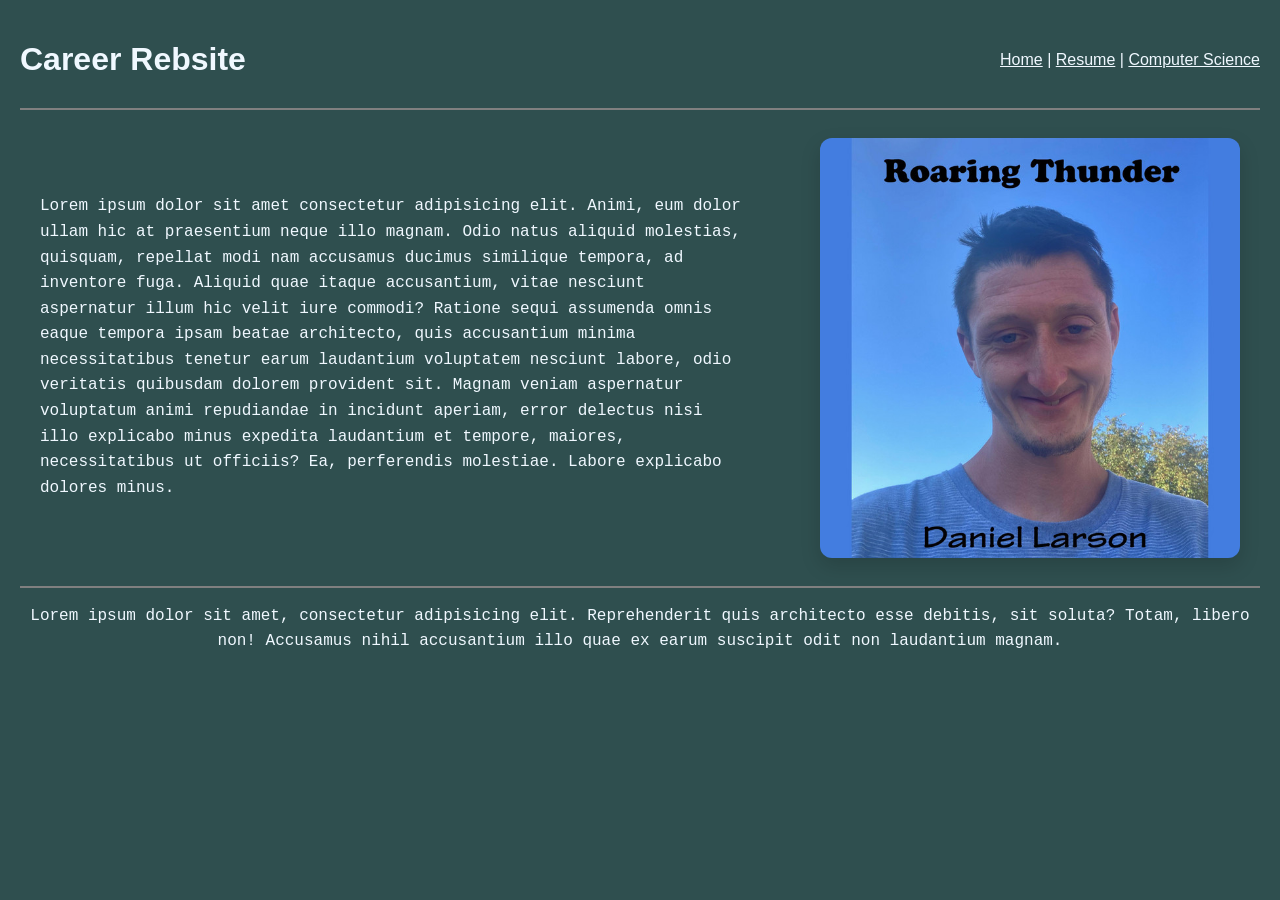
==== Education.html @ c7ecbbb8 "first commit" ====
<!DOCTYPE html>
<html>
    <head>
        <link rel="stylesheet" href="style.css">
    </head>
    <body>
        <header class="site-header">
            <h1 class="h1_1_tag">Career Rebsite</h1>
            <nav class="nav_1_tag">
                <a href="index.html" style="color: aliceblue;">Home</a> | <a href="index2.html" style="color: aliceblue;;">Resume</a> | <a href="index3.html" style="color: aliceblue;">Computer Science</a>
            </nav>
        </header>
        <hr color="gray">
        <section class="first_box">
            <div class="intro-text">
                <p class="p_1_tag">Lorem ipsum dolor sit amet consectetur adipisicing elit. Animi, eum dolor ullam hic at praesentium neque illo magnam. Odio natus aliquid molestias, quisquam, repellat modi nam accusamus ducimus similique tempora, ad inventore fuga. Aliquid quae itaque accusantium, vitae nesciunt aspernatur illum hic velit iure commodi? Ratione sequi assumenda omnis eaque tempora ipsam beatae architecto, quis accusantium minima necessitatibus tenetur earum laudantium voluptatem nesciunt labore, odio veritatis quibusdam dolorem provident sit. Magnam veniam aspernatur voluptatum animi repudiandae in incidunt aperiam, error delectus nisi illo explicabo minus expedita laudantium et tempore, maiores, necessitatibus ut officiis? Ea, perferendis molestiae. Labore explicabo dolores minus.</p>
            </div>
            <div class="first_image">
                <img src="./public/larson.jpg" alt="DANIEL LARSON">
            </div>
        </section>
        <hr color="gray">
        <p class="p_2_tag">Lorem ipsum dolor sit amet, consectetur adipisicing elit. Reprehenderit quis architecto esse debitis, sit soluta? Totam, libero non! Accusamus nihil accusantium illo quae ex earum suscipit odit non laudantium magnam.</p>
    </body>
</html>
---- style.css ----
.site-header {
	display: flex;
	align-items: center;
	justify-content: space-between;
    color: aliceblue;
}

.h1_1_tag {
    font-family: 'Franklin Gothic Medium', 'Arial Narrow', Arial, sans-serif;
}

.site-header h1 {
	margin: 5;
}

.nav_1_tag {
    font-family: 'Franklin Gothic Medium', 'Arial Narrow', Arial, sans-serif;
}

.p_1_tag {
    font-family: 'Courier New', 'Arial Narrow', Arial, sans-serif;
    margin: 0;
    line-height: 1.6;
    color: aliceblue;
}

.first_box {
    display: flex;
    align-items: center;
    gap: 30px;
    padding: 20px;
}

.intro-text {
    flex: 1 1 60%;
}

.first_image {
    flex: 1 1 40%;
    display: flex;
    justify-content: flex-end;
}

.first_image img {
    width: 100%;
    max-width: 420px;
    height: auto;
    border-radius: 12px;
    box-shadow: 0 8px 20px rgba(0, 0, 0, 0.15);
}

body {
    background-color: rgb(47, 79, 79);
    margin: 0;
    padding: 20px;
}

.p_2_tag {
    font-family: 'Courier New', 'Arial Narrow', Arial, sans-serif;
    margin: 5;
    line-height: 1.6;
    text-align: center;
    color: aliceblue;
}
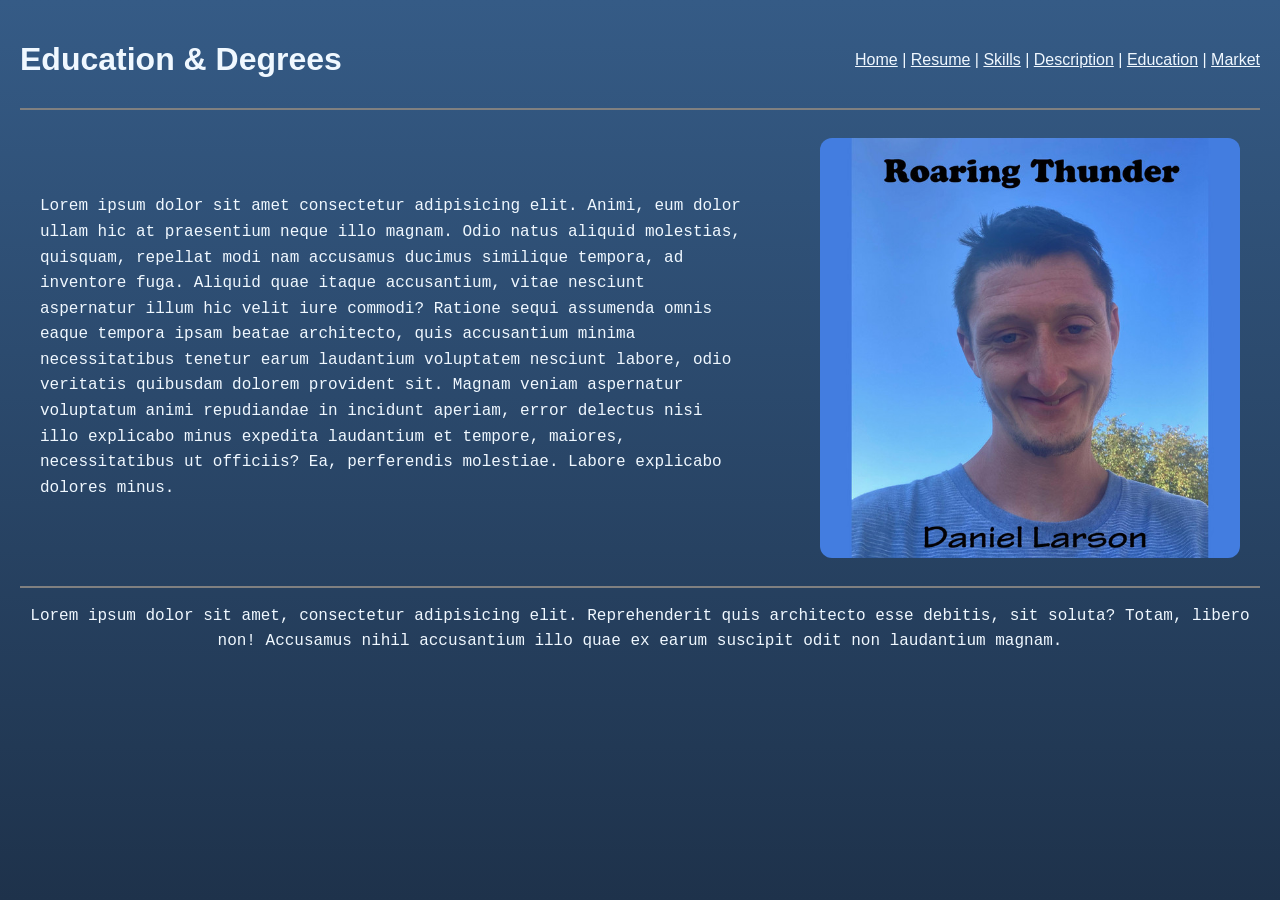
==== commit 8cef44ec: "Push_2" ====
--- a/Education.html
+++ b/Education.html
@@ -3,11 +3,11 @@
     <head>
         <link rel="stylesheet" href="style.css">
     </head>
-    <body>
+    <body class="background_5">
         <header class="site-header">
-            <h1 class="h1_1_tag">Career Rebsite</h1>
+            <h1 class="h1_1_tag">Education & Degrees</h1>
             <nav class="nav_1_tag">
-                <a href="index.html" style="color: aliceblue;">Home</a> | <a href="index2.html" style="color: aliceblue;;">Resume</a> | <a href="index3.html" style="color: aliceblue;">Computer Science</a>
+                <a href="index.html" style="color: aliceblue;">Home</a> | <a href="resume.html" style="color: aliceblue;;">Resume</a> | <a href="skills.html" style="color: aliceblue;">Skills</a> |  <a href="JobDescription.html" style="color: aliceblue;">Description</a> | <a href="education.html" style="color: aliceblue;">Education</a> | <a href="JobMarket.html" style="color: aliceblue;">Market</a>
             </nav>
         </header>
         <hr color="gray">
--- a/style.css
+++ b/style.css
@@ -46,7 +46,12 @@
     max-width: 420px;
     height: auto;
     border-radius: 12px;
-    box-shadow: 0 8px 20px rgba(0, 0, 0, 0.15);
+/*    box-shadow: 0 8px 20px rgba(0, 0, 0, 0.15); */
+    transition: transform 0.25s ease;
+}
+
+.first_image img:hover {
+    transform: scale(1.04);
 }
 
 body {
@@ -61,4 +66,94 @@
     line-height: 1.6;
     text-align: center;
     color: aliceblue;
+}
+
+.background_1 {
+    min-height: 100vh;
+    box-sizing: border-box;
+  background-image: linear-gradient(to bottom, rgb(85, 112, 143), rgb(33, 54, 85));
+}
+
+.background_2 {
+    min-height: 100vh;
+    box-sizing: border-box;
+  background-image: linear-gradient(to bottom, rgb(33, 56, 82), rgb(82, 100, 124));
+}
+
+.background_3 {
+    min-height: 100vh;
+    box-sizing: border-box;
+  background-image: linear-gradient(to bottom, rgb(24, 62, 100), rgb(19, 40, 68));
+}
+
+.background_4 {
+    min-height: 100vh;
+    box-sizing: border-box;
+  background-image: linear-gradient(to bottom, rgb(38, 48, 59), rgb(74, 114, 167));
+}
+
+.background_5 {
+    min-height: 100vh;
+    box-sizing: border-box;
+  background-image: linear-gradient(to bottom, rgb(53, 91, 134), rgb(30, 50, 75));
+}
+
+.background_6 {
+    min-height: 100vh;
+    box-sizing: border-box;
+  background-image: linear-gradient(to bottom, rgb(60, 90, 126), rgb(34, 52, 77));
+}
+
+@view-transition {
+  navigation: auto;
+}
+
+.second_image {
+    flex: 1 1 40%;
+    display: flex;
+    justify-content: center;
+    margin-top: 4%;
+    margin-bottom: 5%;
+}
+
+.second_image img {
+    width: 100%;
+    max-width: 420px;
+    height: auto;
+    border-radius: 12px;
+    box-shadow: 0 8px 20px rgba(0, 0, 0, 0.15);
+    transition: transform 0.25s ease;
+}
+
+.second_image img:hover {
+    transform: scale(1.04);
+}
+
+.third_image {
+    flex: 1 1 40%;
+    display: flex;
+    justify-content: center;
+    margin-top: 4%;
+    margin-bottom: 5%;
+}
+
+.third_image img {
+    width: 100%;
+    max-width: 420px;
+    height: auto;
+    border-radius: 12px;
+/*    box-shadow: 0 8px 20px rgba(0, 0, 0, 0.15); */
+    transition: transform 0.25s ease;
+}
+
+.third_image img:hover {
+    transform: scale(1.04);
+}
+
+.p_3_tag {
+    font-family: 'Courier New', 'Arial Narrow', Arial, sans-serif;
+    margin: 5;
+    line-height: 1.6;
+    text-align: center;
+    color: aliceblue;
 }
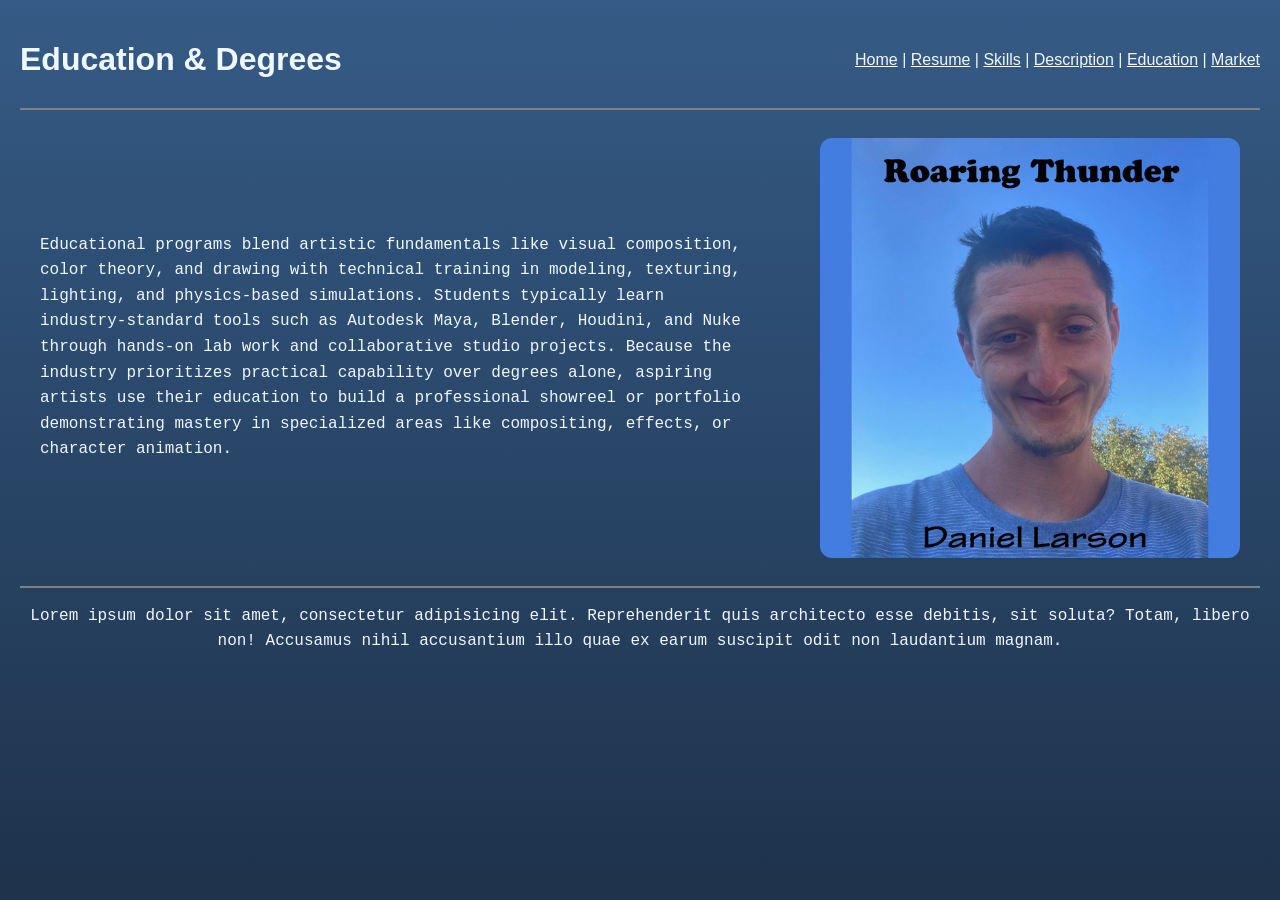
==== commit 2113e345: "Implement code changes to enhance functionality and improve performance" ====
--- a/Education.html
+++ b/Education.html
@@ -13,7 +13,7 @@
         <hr color="gray">
         <section class="first_box">
             <div class="intro-text">
-                <p class="p_1_tag">Lorem ipsum dolor sit amet consectetur adipisicing elit. Animi, eum dolor ullam hic at praesentium neque illo magnam. Odio natus aliquid molestias, quisquam, repellat modi nam accusamus ducimus similique tempora, ad inventore fuga. Aliquid quae itaque accusantium, vitae nesciunt aspernatur illum hic velit iure commodi? Ratione sequi assumenda omnis eaque tempora ipsam beatae architecto, quis accusantium minima necessitatibus tenetur earum laudantium voluptatem nesciunt labore, odio veritatis quibusdam dolorem provident sit. Magnam veniam aspernatur voluptatum animi repudiandae in incidunt aperiam, error delectus nisi illo explicabo minus expedita laudantium et tempore, maiores, necessitatibus ut officiis? Ea, perferendis molestiae. Labore explicabo dolores minus.</p>
+                <p class="p_1_tag">Educational programs blend artistic fundamentals like visual composition, color theory, and drawing with technical training in modeling, texturing, lighting, and physics-based simulations. Students typically learn industry-standard tools such as Autodesk Maya, Blender, Houdini, and Nuke through hands-on lab work and collaborative studio projects. Because the industry prioritizes practical capability over degrees alone, aspiring artists use their education to build a professional showreel or portfolio demonstrating mastery in specialized areas like compositing, effects, or character animation.</p>
             </div>
             <div class="first_image">
                 <img src="./public/larson.jpg" alt="DANIEL LARSON">
--- a/style.css
+++ b/style.css
@@ -101,7 +101,7 @@
 .background_6 {
     min-height: 100vh;
     box-sizing: border-box;
-  background-image: linear-gradient(to bottom, rgb(60, 90, 126), rgb(34, 52, 77));
+  background-image: linear-gradient(to bottom, rgb(58, 96, 143), rgb(33, 45, 63));
 }
 
 @view-transition {
@@ -156,4 +156,25 @@
     line-height: 1.6;
     text-align: center;
     color: aliceblue;
+}
+
+.fourth_image {
+    flex: 1 1 40%;
+    display: flex;
+    justify-content: center;
+    margin-top: 4%;
+    margin-bottom: 5%;
+}
+
+.fourth_image img {
+    width: 100%;
+    max-width: 700px;
+    height: auto;
+    border-radius: 12px;
+    box-shadow: 0 8px 20px rgba(0, 0, 0, 0.15);
+    transition: transform 0.25s ease;
+}
+
+.fourth_image img:hover {
+    transform: scale(1.04);
 }
